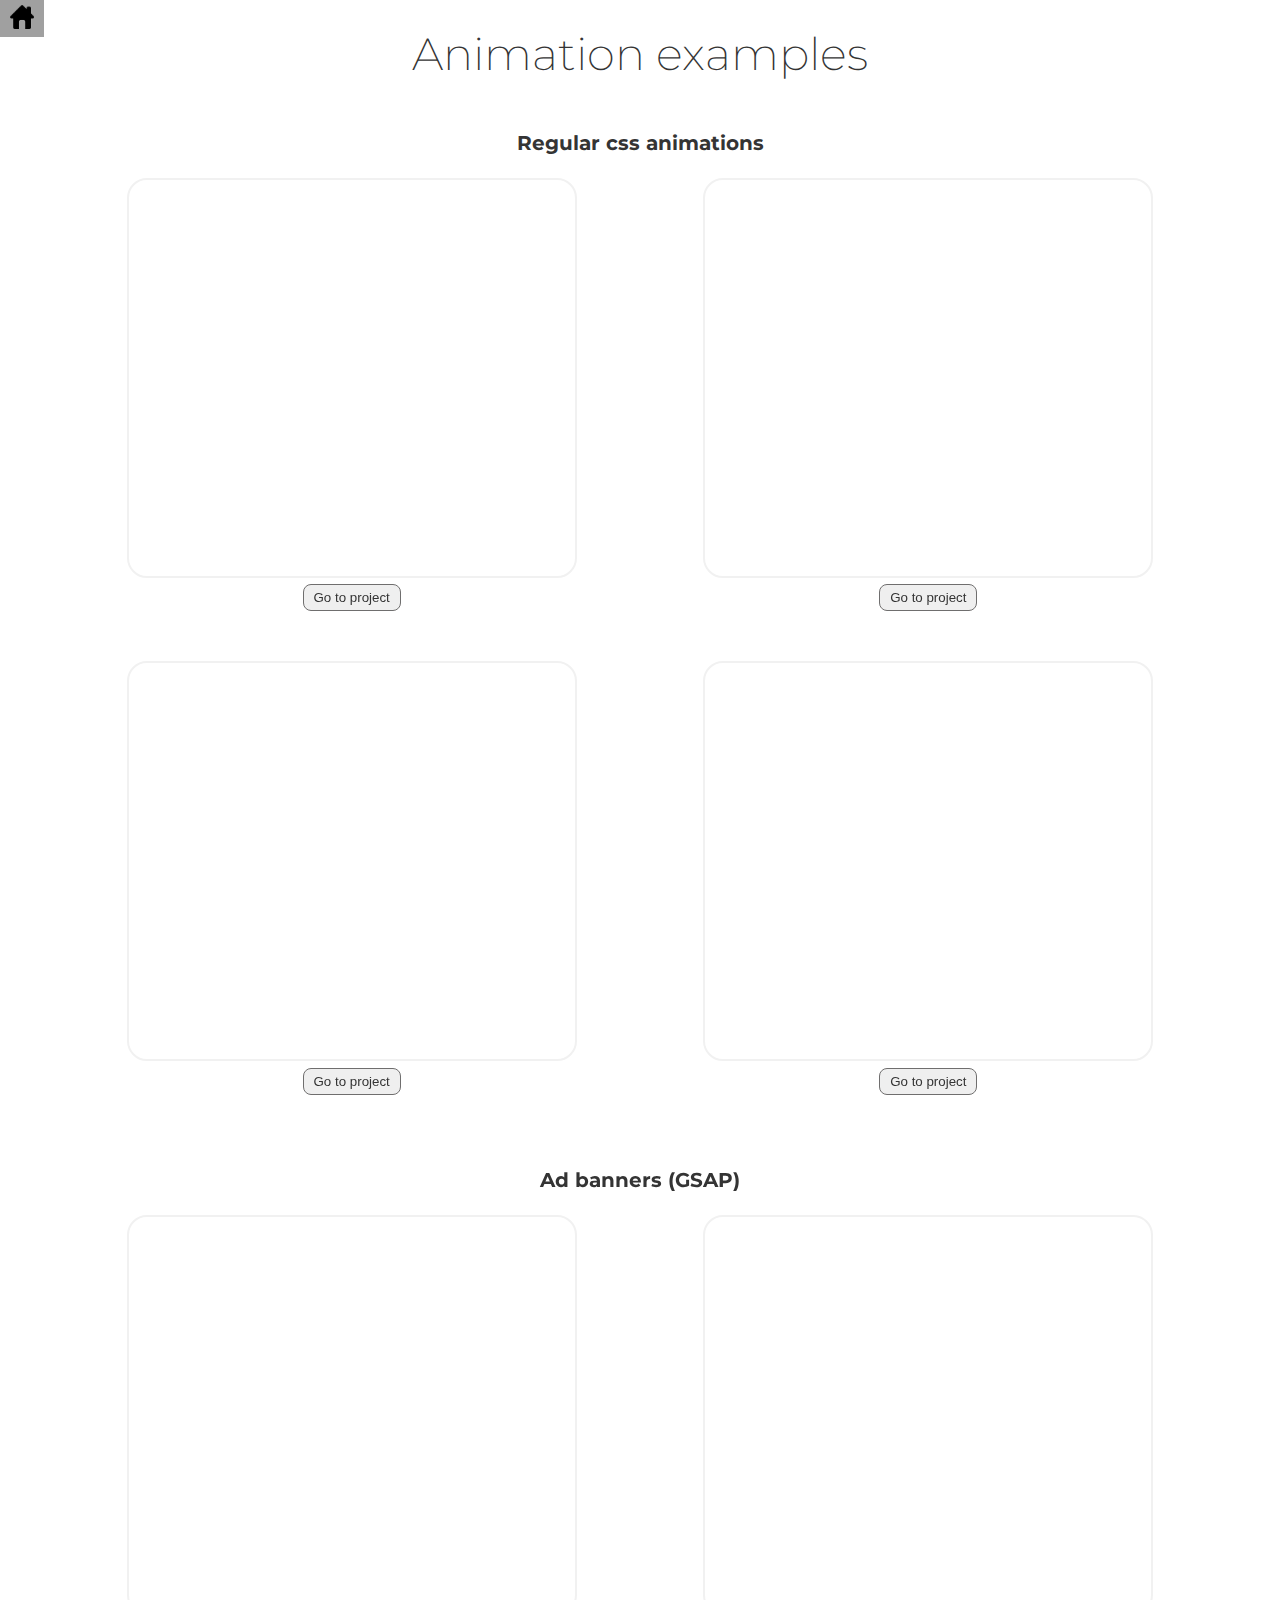
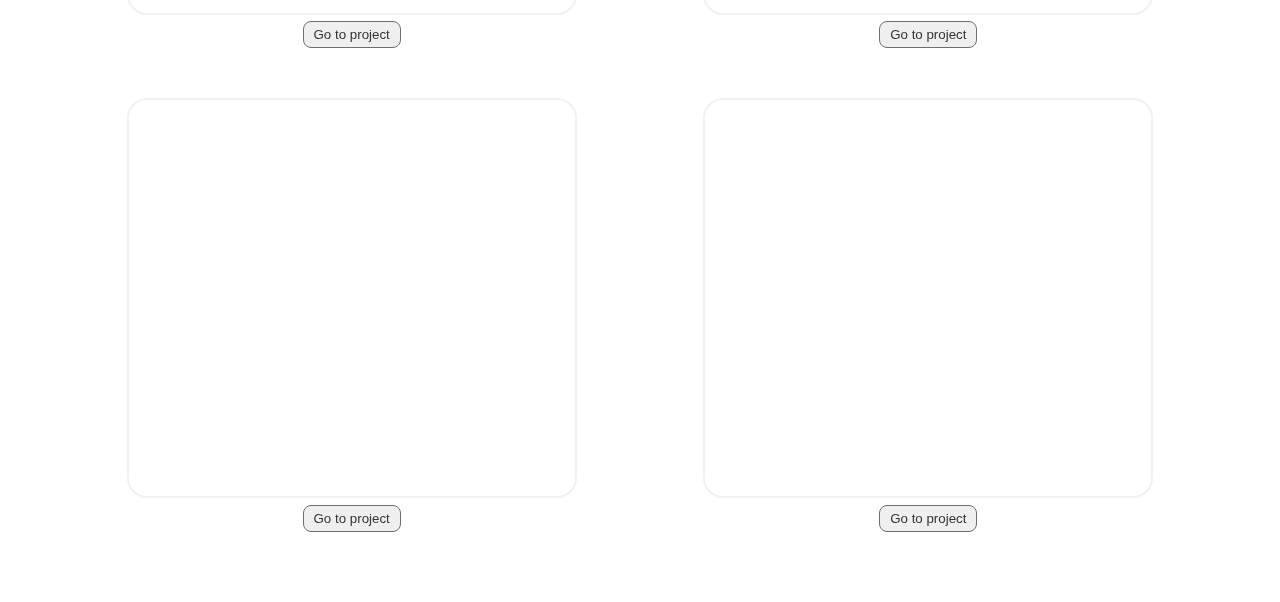
==== animations.html @ 22274b7c "root updated" ====
<!DOCTYPE html>
<html lang="en">
  <head>
    <meta charset="UTF-8">
    <meta name="viewport" content="width=device-width, initial-scale=1.0">
    <title>Francisco Vargas, Artist + Front-end Developer</title>
    <link rel="icon" href="favicon.ico">
    <link href="https://fonts.googleapis.com/css?family=Caveat|Montserrat:400,600&display=swap" rel="stylesheet">
    <link rel="stylesheet" href="css/styles.css">
  </head>
  <body>

      <section class="project-examples">
      <button class="returnToMain"><a href="index.html"><img src="images/home.png" width="24" height="24" alt="home"></a></button>
        <h2 class="center">Animation examples</h2>
        <h3 class="center">Regular css animations</h3>
        <div class="project-viewer-container">
          <div class="project-window">
            <iframe src="https://francisco-vargas.github.io/css-animations/CSS-menu/" height="400" width="450" title="Project window 1"></iframe>
            <button><a href="https://francisco-vargas.github.io/css-animations/CSS-menu/" target="_blank">Go to project</a></button>
          </div>
          <div class="project-window">
            <iframe src="https://francisco-vargas.github.io/css-animations/envelop-animation/" height="400" width="450" title="Project window 2"></iframe>
            <button><a href="https://francisco-vargas.github.io/css-animations/envelop-animation/" target="_blank">Go to project</a></button>
          </div>
        </div>
        <div class="project-viewer-container">
          <div class="project-window">
            <iframe src="https://francisco-vargas.github.io/css-animations/hover-effect-animation/" height="400" width="450" title="Project window 3"></iframe>
            <button><a href="https://francisco-vargas.github.io/css-animations/hover-effect-animation/" target="_blank">Go to project</a></button>
          </div>
          <div class="project-window">
            <iframe src="https://francisco-vargas.github.io/css-animations/keyframes/" height="400" width="450" title="Project window 4"></iframe>
            <button><a href="https://francisco-vargas.github.io/css-animations/keyframes/" target="_blank">Go to project</a></button>
          </div>
        </div>

        <h3 class="center">Ad banners (GSAP)</h3>
        <div class="project-viewer-container">
          <div class="project-window">
            <iframe src="https://francisco-vargas.github.io/ad-banners/GNS/" height="400" width="450" title="Project window 1"></iframe>
            <button><a href="https://francisco-vargas.github.io/ad-banners/GNS/" target="_blank">Go to project</a></button>
          </div>
          <div class="project-window">
            <iframe src="https://francisco-vargas.github.io/ad-banners/HR/" height="400" width="450" title="Project window 2"></iframe>
            <button><a href="https://francisco-vargas.github.io/ad-banners/HR/" target="_blank">Go to project</a></button>
          </div>
        </div>
        <div class="project-viewer-container">
          <div class="project-window">
            <iframe src="https://francisco-vargas.github.io/ad-banners/starbucks/" height="400" width="450" title="Project window 3"></iframe>
            <button><a href="https://francisco-vargas.github.io/ad-banners/starbucks/" target="_blank">Go to project</a></button>
          </div>
          <div class="project-window">
            <iframe src="https://francisco-vargas.github.io/ad-banners/music/" height="400" width="450" title="Project window 4"></iframe>
            <button><a href="https://francisco-vargas.github.io/ad-banners/music/" target="_blank">Go to project</a></button>
          </div>
        </div>
      
      
      </section>

    </body>
</html>
---- css/styles.css ----
/*
COLOR PALETTE
https://coolors.co/f7fff7-343434-2f3061-ffe66d-a1c6d7
#F7FFF7 - almost white
#343434 - dark gray - almost black
#2F3061 - blue dark
#FFE66D - yellow
#A1C6D7 - blue light
*/


/* Global styles
------------------------------------*/
html {
    box-sizing: border-box;
}
*, *:before, *:after {
    box-sizing: inherit;
    font-family:Verdana, Geneva, Tahoma, sans-serif;
}
body {
  color: #343434;
  margin: 0;
  padding: 0;
  font-family: 'Montserrat', sans-serif;
  font-size: 15px;
  line-height: 1.5;
}
h1, h2 {
     font-family: 'Montserrat', sans-serif;
     margin:0;
}
h1 {
     font-size: 80px;
     line-height: 1;
     font-weight: 800;
}
h2 {
     font-size: 45px;
     font-weight: 200;
}

h3 {
  font-family: 'Montserrat', sans-serif;
  font-size: 20px;
}
header h1 {
    text-shadow: 2px 3px black;
}
header h2 {
     margin: 30px 0;
}
.content-wrap {
  max-width: 800px;
  width: 85%;
  margin: 0 auto;
  padding: 60px 0;
}

h3 {
     margin-bottom: 0;
}
.center {
     text-align: center;
}

.item-details h3 + p {
     font-style: italic;
}

.item-details h3 ~ p {
     margin: 0;
}

.divider > section {
     border-bottom: 1px dashed #343434;
     padding: 25px 0;
}

.divider > section:last-of-type {
     border-bottom: none;
}

.align-right {
     text-align: right;
}
.stars {
    margin-left: 20px;
    display: inline-block;
    min-width: 80px;
}




/* Profile
------------------------------------*/
header {
  background: #2F3061;
  color: #F7FFF7;
}


/* Projects
------------------------------------*/
.projects {
  background: #F7FFF7;
}
.projects a {
  color: #2F3061;
}
.projects .btn {
  color: #F7FFF7;
  background: #2F3061;
  text-decoration: none;
  padding: 8px;
  border-radius: 4px;
  display: inline-block;
}
.projects .btn:hover {
  background: rgba(47, 48, 97, 80%);
}
.project-item {
     overflow: hidden;
}
.project-item h3 {
     margin-top: 0;
}
.project-item a {
     text-decoration: none;
}
.project-item a:hover{
     cursor: pointer;
     text-decoration: underline;
}

.project-examples {
    padding: 20px 0;
}
.project-examples .returnToMain{
    position: fixed;
    top: 0;
    left: 0;
    background-color: #d7d6d6;
    border: none;
    padding: 5px 10px;
}
.project-examples .returnToMain:hover {
     background-color: #a0a0a0;
}
.project-examples h2, .project-examples h3 {
     padding-bottom: 20px;
}
.project-viewer-container {
    display: flex;
    justify-content: space-evenly;
}
.project-window {
     margin-bottom: 50px;
}
.project-window iframe {
    border: 2px solid #f1f1f1;
    border-radius: 20px;
}
.project-window button {
     display: block;
     margin: 0 auto;
     border-radius: 8px;
     border: 1px solid #6f6e6e;
     padding: 5px 10px;
}
.project-window button:hover {
     background-color: #d7d6d6;
}
.project-window button a {
     color: #343434;
     text-decoration: none;
}


/* Work Experience
------------------------------------*/
.work-experience {
  background: #A1C6D7;
}


/* Education
------------------------------------*/
.education {
     background-color: #fbc002;
}
.education::before {
     content:'';
     position: absolute;
     background-image: url(../images/joanna-kosinska-unsplash.jpg);
     background-size: cover;
     background-position: top right;
     width: 100%;
     min-height: 620px;
}
.education p {
     width: 60%;
}
.content-wrap.item-details{
     position: relative;
}


/* Contact Info
------------------------------------*/
footer {
  position: relative;
  background: #2F3061;
  color: #F7FFF7;
}

.contact-list {
     list-style-type: none;
     padding: 0;
}

.contact-list a {
     padding: 15px;
     margin: 0 20px;
     display: inline-block;
     color: #fff;
     text-decoration: none;
}
.contact-list a:hover {
    text-decoration: underline;
}
.skills {
    width: 60%;
    margin: 0 auto;
}
.skill {
    display: flex;
    align-items: center;
    justify-content: space-between;
}
.illustrations {
    display: flex;
    justify-content: space-evenly;
    margin: 40px 0;
}
.progress-bar-bg {
     background-color: #f1f1f1;
     overflow: hidden;
     border-radius: 5px;
     width: 80%;
     height: 10px;

}
.progress-bar-color {
     background-color: #615efc;
     height: 10px;
     
     border-radius: 5px;  
}
.expert {
     width: 100%;
}
.proficient {
     width: 80%;
}
.familiar {
     width: 60%;
}
.beginner {
     width: 40%;
}
.starting {
     width: 20%;
}

.drawing img {
  opacity: 0.8; 
  cursor: pointer; 
}
.drawing img:hover {
  opacity: 1; 
}
.container {
  position: relative;
  display: none;
}
#imgtext {
  position: absolute;
  bottom: 15px;
  left: 15px;
  color: white;
  font-size: 20px;
}
#expandedImg {
    width: 75%;
    display: block;
    margin: 0 auto;
}
.fullSize {
  display: none;
}
.closebtn {
  position: absolute;
  top: 10px;
  right: 15px;
  border: 1px solid rgb(232, 114, 114);
  color: rgb(232, 114, 114);
  font-size: 35px;
  cursor: pointer;
  padding: 0 10px;
}

/* Responsive
------------------------------------*/
@media screen and (min-width:750px) {
     .job-item {
          display: grid;
          grid-template-columns: 1fr 2fr;
          column-gap: 20px;
     }
     header, footer {
          text-align: center;
     }
     .contact-list {
          display: flex;
          justify-content: center;
     }
}

@media screen and (max-width:768px) {
     header h2 {
          font-size: 35px;
          margin: 30px 0;
     }
     h1 {
          font-size: 75px;
          line-height: 1;
          margin-bottom: 20px;
     }
     .skills {
          width: 80%;
          margin: 0 auto;
     }
     .contact-list a {
          padding:5px;
     }
     .education::before {
          content:'';
          background-image: url(../images/joanna-kosinska-unsplash.jpg);
          opacity:0.3;
          min-height: 720px;
     }


}

@media screen and (max-width:450px) {
     header h1, header h2 {
          text-align: center;
     }
     header h1 {
          font-size: 65px;
     }
     header h2 {
          font-size: 30px;
          max-width: 310px;
          margin: 30px auto;
     }
     .skills {
          width: 100%;
     }
     .progress-bar-bg {
          width: 70%;
     }
     .drawing-main-container {
          display: flex;
          justify-content: space-around;
     }
     .illustrations {
          flex-direction: column;
     }
     .closebtn {
          top: -20px;
          right: 10px;
          font-size: 16px;
          padding: 0 6px;
     }
     .education::before {
          min-height: 900px;
     }
     .project-item img {
          display: block;
          margin: 0 auto;
          margin-bottom: 20px;
     }
     footer h2 {
          font-size: 35px;
     }
     footer {
          text-align: center;
     }
}
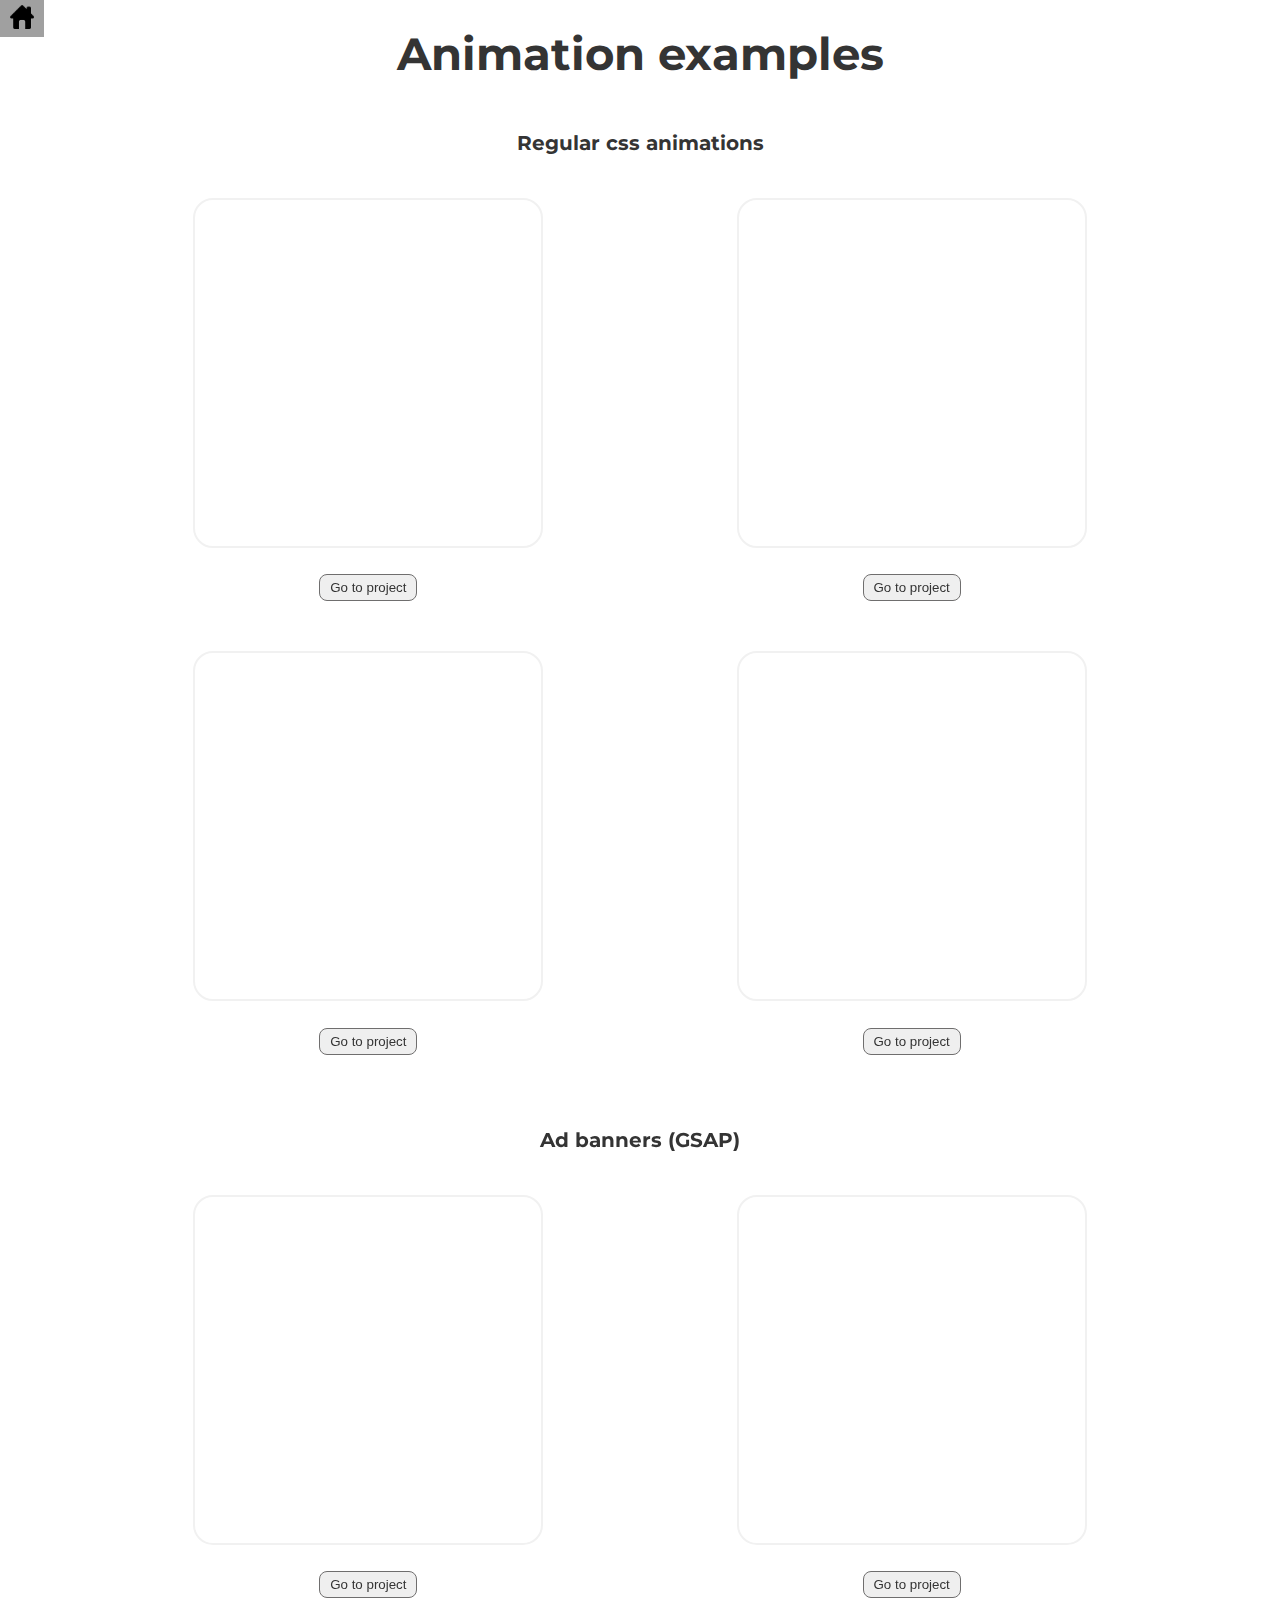
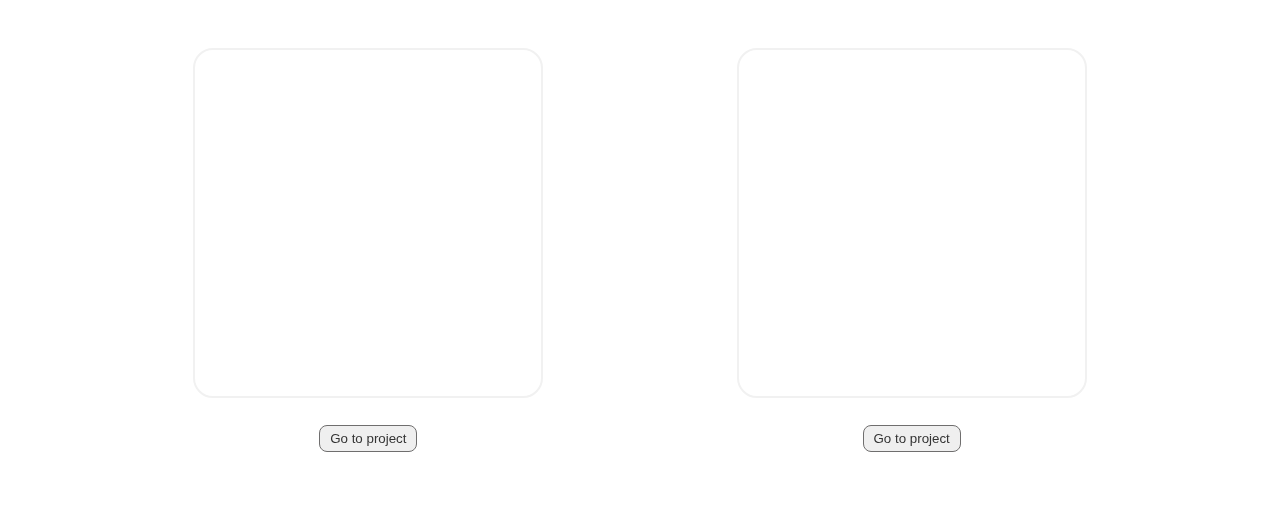
==== commit e57553bc: "mobile version 2" ====
--- a/animations.html
+++ b/animations.html
@@ -1,64 +1,155 @@
 <!DOCTYPE html>
 <html lang="en">
   <head>
-    <meta charset="UTF-8">
-    <meta name="viewport" content="width=device-width, initial-scale=1.0">
+    <meta charset="UTF-8" />
+    <meta name="viewport" content="width=device-width, initial-scale=1.0" />
     <title>Francisco Vargas, Artist + Front-end Developer</title>
-    <link rel="icon" href="favicon.ico">
-    <link href="https://fonts.googleapis.com/css?family=Caveat|Montserrat:400,600&display=swap" rel="stylesheet">
-    <link rel="stylesheet" href="css/styles.css">
+    <link rel="icon" href="favicon.ico" />
+    <link
+      href="https://fonts.googleapis.com/css?family=Caveat|Montserrat:400,600&display=swap"
+      rel="stylesheet"
+    />
+    <link rel="stylesheet" href="css/styles.css" />
   </head>
-  <body>
+  <body style="background-color: #fff">
+    <section class="project-examples">
+      <button class="returnToMain">
+        <a href="index.html"
+          ><img src="images/home.png" width="24" height="24" alt="home"
+        /></a>
+      </button>
+      <h2 class="center">Animation examples</h2>
+      <h3 class="center">Regular css animations</h3>
+      <div class="project-viewer-container">
+        <div class="project-window">
+          <iframe
+            src="https://francisco-vargas.github.io/css-animations/CSS-menu/"
+            height="350"
+            width="350"
+            title="Project window 1"
+          ></iframe>
+          <button>
+            <a
+              href="https://francisco-vargas.github.io/css-animations/CSS-menu/"
+              target="_blank"
+              >Go to project</a
+            >
+          </button>
+        </div>
+        <div class="project-window">
+          <iframe
+            src="https://francisco-vargas.github.io/css-animations/envelop-animation/"
+            height="350"
+            width="350"
+            title="Project window 2"
+          ></iframe>
+          <button>
+            <a
+              href="https://francisco-vargas.github.io/css-animations/envelop-animation/"
+              target="_blank"
+              >Go to project</a
+            >
+          </button>
+        </div>
+      </div>
+      <div class="project-viewer-container">
+        <div class="project-window">
+          <iframe
+            src="https://francisco-vargas.github.io/css-animations/hover-effect-animation/"
+            height="350"
+            width="350"
+            title="Project window 3"
+          ></iframe>
+          <button>
+            <a
+              href="https://francisco-vargas.github.io/css-animations/hover-effect-animation/"
+              target="_blank"
+              >Go to project</a
+            >
+          </button>
+        </div>
+        <div class="project-window">
+          <iframe
+            src="https://francisco-vargas.github.io/css-animations/keyframes/"
+            height="350"
+            width="350"
+            title="Project window 4"
+          ></iframe>
+          <button>
+            <a
+              href="https://francisco-vargas.github.io/css-animations/keyframes/"
+              target="_blank"
+              >Go to project</a
+            >
+          </button>
+        </div>
+      </div>
 
-      <section class="project-examples">
-      <button class="returnToMain"><a href="index.html"><img src="images/home.png" width="24" height="24" alt="home"></a></button>
-        <h2 class="center">Animation examples</h2>
-        <h3 class="center">Regular css animations</h3>
-        <div class="project-viewer-container">
-          <div class="project-window">
-            <iframe src="https://francisco-vargas.github.io/css-animations/CSS-menu/" height="400" width="450" title="Project window 1"></iframe>
-            <button><a href="https://francisco-vargas.github.io/css-animations/CSS-menu/" target="_blank">Go to project</a></button>
-          </div>
-          <div class="project-window">
-            <iframe src="https://francisco-vargas.github.io/css-animations/envelop-animation/" height="400" width="450" title="Project window 2"></iframe>
-            <button><a href="https://francisco-vargas.github.io/css-animations/envelop-animation/" target="_blank">Go to project</a></button>
-          </div>
+      <h3 class="center">Ad banners (GSAP)</h3>
+      <div class="project-viewer-container">
+        <div class="project-window">
+          <iframe
+            src="https://francisco-vargas.github.io/ad-banners/GNS/"
+            height="350"
+            width="350"
+            title="Project window 1"
+          ></iframe>
+          <button>
+            <a
+              href="https://francisco-vargas.github.io/ad-banners/GNS/"
+              target="_blank"
+              >Go to project</a
+            >
+          </button>
         </div>
-        <div class="project-viewer-container">
-          <div class="project-window">
-            <iframe src="https://francisco-vargas.github.io/css-animations/hover-effect-animation/" height="400" width="450" title="Project window 3"></iframe>
-            <button><a href="https://francisco-vargas.github.io/css-animations/hover-effect-animation/" target="_blank">Go to project</a></button>
-          </div>
-          <div class="project-window">
-            <iframe src="https://francisco-vargas.github.io/css-animations/keyframes/" height="400" width="450" title="Project window 4"></iframe>
-            <button><a href="https://francisco-vargas.github.io/css-animations/keyframes/" target="_blank">Go to project</a></button>
-          </div>
+        <div class="project-window">
+          <iframe
+            src="https://francisco-vargas.github.io/ad-banners/HR/"
+            height="350"
+            width="350"
+            title="Project window 2"
+          ></iframe>
+          <button>
+            <a
+              href="https://francisco-vargas.github.io/ad-banners/HR/"
+              target="_blank"
+              >Go to project</a
+            >
+          </button>
         </div>
-
-        <h3 class="center">Ad banners (GSAP)</h3>
-        <div class="project-viewer-container">
-          <div class="project-window">
-            <iframe src="https://francisco-vargas.github.io/ad-banners/GNS/" height="400" width="450" title="Project window 1"></iframe>
-            <button><a href="https://francisco-vargas.github.io/ad-banners/GNS/" target="_blank">Go to project</a></button>
-          </div>
-          <div class="project-window">
-            <iframe src="https://francisco-vargas.github.io/ad-banners/HR/" height="400" width="450" title="Project window 2"></iframe>
-            <button><a href="https://francisco-vargas.github.io/ad-banners/HR/" target="_blank">Go to project</a></button>
-          </div>
+      </div>
+      <div class="project-viewer-container">
+        <div class="project-window">
+          <iframe
+            src="https://francisco-vargas.github.io/ad-banners/starbucks/"
+            height="350"
+            width="350"
+            title="Project window 3"
+          ></iframe>
+          <button>
+            <a
+              href="https://francisco-vargas.github.io/ad-banners/starbucks/"
+              target="_blank"
+              >Go to project</a
+            >
+          </button>
         </div>
-        <div class="project-viewer-container">
-          <div class="project-window">
-            <iframe src="https://francisco-vargas.github.io/ad-banners/starbucks/" height="400" width="450" title="Project window 3"></iframe>
-            <button><a href="https://francisco-vargas.github.io/ad-banners/starbucks/" target="_blank">Go to project</a></button>
-          </div>
-          <div class="project-window">
-            <iframe src="https://francisco-vargas.github.io/ad-banners/music/" height="400" width="450" title="Project window 4"></iframe>
-            <button><a href="https://francisco-vargas.github.io/ad-banners/music/" target="_blank">Go to project</a></button>
-          </div>
+        <div class="project-window">
+          <iframe
+            src="https://francisco-vargas.github.io/ad-banners/music/"
+            height="350"
+            width="350"
+            title="Project window 4"
+          ></iframe>
+          <button>
+            <a
+              href="https://francisco-vargas.github.io/ad-banners/music/"
+              target="_blank"
+              >Go to project</a
+            >
+          </button>
         </div>
-      
-      
-      </section>
-
-    </body>
-</html>+      </div>
+    </section>
+  </body>
+</html>
--- a/css/styles.css
+++ b/css/styles.css
@@ -1,54 +1,215 @@
-/*
-COLOR PALETTE
-https://coolors.co/f7fff7-343434-2f3061-ffe66d-a1c6d7
-#F7FFF7 - almost white
-#343434 - dark gray - almost black
-#2F3061 - blue dark
-#FFE66D - yellow
-#A1C6D7 - blue light
-*/
-
-
 /* Global styles
 ------------------------------------*/
 html {
-    box-sizing: border-box;
-}
-*, *:before, *:after {
-    box-sizing: inherit;
-    font-family:Verdana, Geneva, Tahoma, sans-serif;
+  box-sizing: border-box;
+  scroll-behavior: smooth;
+}
+*,
+*:before,
+*:after {
+  box-sizing: border-box;
 }
 body {
+  background: rgba(58, 85, 149, 1);
   color: #343434;
   margin: 0;
   padding: 0;
-  font-family: 'Montserrat', sans-serif;
+  font-family: "Montserrat", sans-serif;
   font-size: 15px;
   line-height: 1.5;
 }
-h1, h2 {
-     font-family: 'Montserrat', sans-serif;
-     margin:0;
+h1,
+h2 {
+  font-family: "Montserrat", sans-serif;
+  margin: 0;
 }
 h1 {
-     font-size: 80px;
-     line-height: 1;
-     font-weight: 800;
+  font-size: 5rem;
+  margin-top: 60px;
+  line-height: 1;
+  font-weight: 800;
 }
 h2 {
-     font-size: 45px;
-     font-weight: 200;
+  font-size: 45px;
 }
 
 h3 {
-  font-family: 'Montserrat', sans-serif;
+  font-family: "Montserrat", sans-serif;
   font-size: 20px;
 }
+header {
+  position: relative;
+  z-index: 3;
+}
 header h1 {
-    text-shadow: 2px 3px black;
+  text-shadow: 2px 3px black;
 }
 header h2 {
-     margin: 30px 0;
+  margin: 30px 0;
+}
+a {
+  text-decoration: none;
+  list-style: none;
+}
+.light {
+  font-weight: 200;
+}
+.center {
+  text-align: center;
+}
+.white-bg {
+  background-color: #fff;
+}
+.hidden {
+  display: none;
+}
+.item-details h3 + p {
+  font-style: italic;
+}
+
+.item-details h3 ~ p {
+  margin: 0;
+}
+
+.divider > section {
+  border-bottom: 1px dashed #343434;
+  padding: 25px 0;
+}
+
+.divider > section:last-of-type {
+  border-bottom: none;
+}
+
+.align-right {
+  text-align: right;
+}
+.stars {
+  margin-left: 20px;
+  display: inline-block;
+  min-width: 80px;
+}
+
+/* Header
+------------------------------------*/
+header {
+  background: rgba(47, 48, 97, 1);
+  background: linear-gradient(
+    0deg,
+    rgba(47, 48, 97, 1) 0%,
+    rgba(58, 85, 149, 1) 100%
+  );
+  color: #f7fff7;
+}
+.top-menu-mobile {
+  position: absolute;
+  margin: 0;
+  width: 100%;
+  min-height: 85px;
+  z-index: 10;
+  display: flex;
+  justify-content: flex-end;
+}
+.menu-button-container {
+  display: flex;
+  position: relative;
+  margin-top: 20px;
+  margin-right: 20px;
+  width: 50px;
+  height: 50px;
+  justify-content: center;
+  align-items: center;
+  cursor: pointer;
+}
+.menu-button,
+.menu-button::before,
+.menu-button::after {
+  background-color: #fff;
+  position: absolute;
+  height: 4px;
+  width: 30px;
+  border-radius: 20px;
+}
+
+.menu-button::before {
+  content: "";
+  margin-top: -8px;
+  right: 0;
+}
+
+.menu-button::after {
+  content: "";
+  margin-top: 8px;
+  right: 0;
+}
+.menu-close-button {
+  font-size: 2rem;
+}
+.up-button-container {
+  position: fixed;
+  top: 380px;
+  right: 20px;
+  filter: drop-shadow(0px 1px 2px #000);
+  z-index: 2;
+}
+.mobile-links-container {
+  background: rgba(31, 52, 102, 0.9);
+  width: 100%;
+  padding: 20px 0;
+  position: absolute;
+  height: fit-content;
+}
+.mobile-links {
+  display: flex;
+  justify-content: center;
+  padding: 10px 0;
+}
+.mobile-links ul {
+  margin: 0;
+  padding: 0;
+  list-style: none;
+  font-size: 1.5rem;
+}
+.mobile-links ul li {
+  margin-bottom: 20px;
+}
+
+.top-menu-desktop {
+  background: rgba(58, 85, 149, 0.4);
+  padding: 20px;
+  position: fixed;
+  top: 0;
+  width: 100%;
+  z-index: 10;
+  display: none;
+}
+.desktop-links {
+  max-width: 800px;
+  position: relative;
+  display: flex;
+  justify-content: flex-end;
+  margin: 0 auto;
+}
+.top-menu-desktop:hover {
+  background: rgba(58, 85, 149, 0.8);
+}
+.top-menu-desktop img {
+  position: relative;
+  top: 5px;
+}
+.top-menu-desktop ul {
+  float: right;
+  margin: 0;
+  padding: 0;
+  list-style: none;
+}
+
+.top-menu-desktop ul li {
+  display: inline-block;
+  margin-right: 2rem;
+}
+.mobile-links ul li a,
+.top-menu-desktop ul li a {
+  color: #fff;
 }
 .content-wrap {
   max-width: 800px;
@@ -56,62 +217,33 @@
   margin: 0 auto;
   padding: 60px 0;
 }
-
-h3 {
-     margin-bottom: 0;
-}
-.center {
-     text-align: center;
-}
-
-.item-details h3 + p {
-     font-style: italic;
-}
-
-.item-details h3 ~ p {
-     margin: 0;
-}
-
-.divider > section {
-     border-bottom: 1px dashed #343434;
-     padding: 25px 0;
-}
-
-.divider > section:last-of-type {
-     border-bottom: none;
-}
-
-.align-right {
-     text-align: right;
-}
-.stars {
-    margin-left: 20px;
-    display: inline-block;
-    min-width: 80px;
-}
-
-
-
-
-/* Profile
-------------------------------------*/
-header {
-  background: #2F3061;
-  color: #F7FFF7;
-}
-
-
+.about-me {
+  /* padding: 80px 30px; */
+}
+.about-me img {
+  width: 256px;
+  text-align: center;
+  margin: 20px auto;
+  display: block;
+  border-radius: 50%;
+  border: 12px solid #2f3061;
+}
+.description {
+  max-width: 800px;
+  margin: 0 auto;
+  margin-top: 30px;
+}
 /* Projects
 ------------------------------------*/
 .projects {
-  background: #F7FFF7;
+  background: #f7fff7;
 }
 .projects a {
-  color: #2F3061;
+  color: #2f3061;
 }
 .projects .btn {
-  color: #F7FFF7;
-  background: #2F3061;
+  color: #f7fff7;
+  background: #2f3061;
   text-decoration: none;
   padding: 8px;
   border-radius: 4px;
@@ -121,165 +253,165 @@
   background: rgba(47, 48, 97, 80%);
 }
 .project-item {
-     overflow: hidden;
+  overflow: hidden;
 }
 .project-item h3 {
-     margin-top: 0;
+  margin-top: 0;
 }
 .project-item a {
-     text-decoration: none;
-}
-.project-item a:hover{
-     cursor: pointer;
-     text-decoration: underline;
+  text-decoration: none;
+}
+.project-item a:hover {
+  cursor: pointer;
+  text-decoration: underline;
 }
 
 .project-examples {
-    padding: 20px 0;
-}
-.project-examples .returnToMain{
-    position: fixed;
-    top: 0;
-    left: 0;
-    background-color: #d7d6d6;
-    border: none;
-    padding: 5px 10px;
+  padding: 20px 0;
+}
+.project-examples .returnToMain {
+  position: fixed;
+  top: 0;
+  left: 0;
+  background-color: #d7d6d6;
+  border: none;
+  padding: 5px 10px;
 }
 .project-examples .returnToMain:hover {
-     background-color: #a0a0a0;
-}
-.project-examples h2, .project-examples h3 {
-     padding-bottom: 20px;
+  background-color: #a0a0a0;
+}
+.project-examples h2,
+.project-examples h3 {
+  padding-bottom: 20px;
 }
 .project-viewer-container {
-    display: flex;
-    justify-content: space-evenly;
+  display: flex;
+  justify-content: space-evenly;
+  flex-direction: column;
+  align-items: center;
 }
 .project-window {
-     margin-bottom: 50px;
+  margin-bottom: 50px;
 }
 .project-window iframe {
-    border: 2px solid #f1f1f1;
-    border-radius: 20px;
+  border: 2px solid #f1f1f1;
+  border-radius: 20px;
 }
 .project-window button {
-     display: block;
-     margin: 0 auto;
-     border-radius: 8px;
-     border: 1px solid #6f6e6e;
-     padding: 5px 10px;
+  display: block;
+  margin: 0 auto;
+  margin-top: 20px;
+  border-radius: 8px;
+  border: 1px solid #6f6e6e;
+  padding: 5px 10px;
 }
 .project-window button:hover {
-     background-color: #d7d6d6;
+  background-color: #d7d6d6;
 }
 .project-window button a {
-     color: #343434;
-     text-decoration: none;
-}
-
+  color: #343434;
+  text-decoration: none;
+}
 
 /* Work Experience
 ------------------------------------*/
 .work-experience {
-  background: #A1C6D7;
-}
-
+  background: #a1c6d7;
+}
 
 /* Education
 ------------------------------------*/
 .education {
-     background-color: #fbc002;
+  background-color: #fbc002;
 }
 .education::before {
-     content:'';
-     position: absolute;
-     background-image: url(../images/joanna-kosinska-unsplash.jpg);
-     background-size: cover;
-     background-position: top right;
-     width: 100%;
-     min-height: 620px;
+  content: "";
+  position: absolute;
+  background-image: url(../images/joanna-kosinska-unsplash.jpg);
+  background-size: cover;
+  background-position: top right;
+  width: 100%;
+  min-height: 660px;
 }
 .education p {
-     width: 60%;
-}
-.content-wrap.item-details{
-     position: relative;
-}
-
+  width: 60%;
+}
+.content-wrap.item-details {
+  position: relative;
+}
 
 /* Contact Info
 ------------------------------------*/
 footer {
   position: relative;
-  background: #2F3061;
-  color: #F7FFF7;
+  background: #2f3061;
+  color: #f7fff7;
 }
 
 .contact-list {
-     list-style-type: none;
-     padding: 0;
+  list-style-type: none;
+  padding: 0;
 }
 
 .contact-list a {
-     padding: 15px;
-     margin: 0 20px;
-     display: inline-block;
-     color: #fff;
-     text-decoration: none;
+  padding: 15px;
+  margin: 0 20px;
+  display: inline-block;
+  color: #fff;
+  text-decoration: none;
 }
 .contact-list a:hover {
-    text-decoration: underline;
+  text-decoration: underline;
 }
 .skills {
-    width: 60%;
-    margin: 0 auto;
+  width: 60%;
+  margin: 0 auto;
 }
 .skill {
-    display: flex;
-    align-items: center;
-    justify-content: space-between;
+  display: flex;
+  align-items: center;
+  justify-content: space-between;
 }
 .illustrations {
-    display: flex;
-    justify-content: space-evenly;
-    margin: 40px 0;
+  display: flex;
+  justify-content: space-evenly;
+  margin: 40px 0;
 }
 .progress-bar-bg {
-     background-color: #f1f1f1;
-     overflow: hidden;
-     border-radius: 5px;
-     width: 80%;
-     height: 10px;
-
+  background-color: #f1f1f1;
+  overflow: hidden;
+  border-radius: 5px;
+  width: 80%;
+  height: 10px;
 }
 .progress-bar-color {
-     background-color: #615efc;
-     height: 10px;
-     
-     border-radius: 5px;  
+  background-color: #615efc;
+  height: 10px;
+
+  border-radius: 5px;
 }
 .expert {
-     width: 100%;
+  width: 100%;
 }
 .proficient {
-     width: 80%;
+  width: 80%;
 }
 .familiar {
-     width: 60%;
+  width: 60%;
 }
 .beginner {
-     width: 40%;
+  width: 40%;
 }
 .starting {
-     width: 20%;
+  width: 20%;
 }
 
 .drawing img {
-  opacity: 0.8; 
-  cursor: pointer; 
+  opacity: 0.8;
+  cursor: pointer;
 }
 .drawing img:hover {
-  opacity: 1; 
+  opacity: 1;
 }
 .container {
   position: relative;
@@ -293,9 +425,9 @@
   font-size: 20px;
 }
 #expandedImg {
-    width: 75%;
-    display: block;
-    margin: 0 auto;
+  width: 75%;
+  display: block;
+  margin: 0 auto;
 }
 .fullSize {
   display: none;
@@ -313,91 +445,106 @@
 
 /* Responsive
 ------------------------------------*/
-@media screen and (min-width:750px) {
-     .job-item {
-          display: grid;
-          grid-template-columns: 1fr 2fr;
-          column-gap: 20px;
-     }
-     header, footer {
-          text-align: center;
-     }
-     .contact-list {
-          display: flex;
-          justify-content: center;
-     }
-}
-
-@media screen and (max-width:768px) {
-     header h2 {
-          font-size: 35px;
-          margin: 30px 0;
-     }
-     h1 {
-          font-size: 75px;
-          line-height: 1;
-          margin-bottom: 20px;
-     }
-     .skills {
-          width: 80%;
-          margin: 0 auto;
-     }
-     .contact-list a {
-          padding:5px;
-     }
-     .education::before {
-          content:'';
-          background-image: url(../images/joanna-kosinska-unsplash.jpg);
-          opacity:0.3;
-          min-height: 720px;
-     }
-
-
-}
-
-@media screen and (max-width:450px) {
-     header h1, header h2 {
-          text-align: center;
-     }
-     header h1 {
-          font-size: 65px;
-     }
-     header h2 {
-          font-size: 30px;
-          max-width: 310px;
-          margin: 30px auto;
-     }
-     .skills {
-          width: 100%;
-     }
-     .progress-bar-bg {
-          width: 70%;
-     }
-     .drawing-main-container {
-          display: flex;
-          justify-content: space-around;
-     }
-     .illustrations {
-          flex-direction: column;
-     }
-     .closebtn {
-          top: -20px;
-          right: 10px;
-          font-size: 16px;
-          padding: 0 6px;
-     }
-     .education::before {
-          min-height: 900px;
-     }
-     .project-item img {
-          display: block;
-          margin: 0 auto;
-          margin-bottom: 20px;
-     }
-     footer h2 {
-          font-size: 35px;
-     }
-     footer {
-          text-align: center;
-     }
-}
+@media screen and (min-width: 769px) {
+  .top-menu-desktop {
+    display: block;
+  }
+  .top-menu-mobile {
+    display: none;
+  }
+  .up-button-container {
+    display: none;
+  }
+  .project-viewer-container {
+    flex-direction: row;
+  }
+}
+
+@media screen and (min-width: 750px) {
+  .job-item {
+    display: grid;
+    grid-template-columns: 1fr 2fr;
+    column-gap: 20px;
+  }
+  header,
+  footer {
+    text-align: center;
+  }
+  .contact-list {
+    display: flex;
+    justify-content: center;
+  }
+}
+
+@media screen and (max-width: 768px) {
+  header h2 {
+    font-size: 35px;
+    margin: 30px 0;
+  }
+  h1 {
+    font-size: 75px;
+    line-height: 1;
+    margin-bottom: 20px;
+  }
+  .skills {
+    width: 80%;
+    margin: 0 auto;
+  }
+  .contact-list a {
+    padding: 5px;
+  }
+  .education::before {
+    content: "";
+    background-image: url(../images/joanna-kosinska-unsplash.jpg);
+    opacity: 0.3;
+    min-height: 720px;
+  }
+}
+
+@media screen and (max-width: 450px) {
+  header h1,
+  header h2 {
+    text-align: center;
+  }
+  header h1 {
+    font-size: 3rem;
+  }
+  header h2 {
+    font-size: 30px;
+    max-width: 310px;
+    margin: 30px auto;
+  }
+  .skills {
+    width: 100%;
+  }
+  .progress-bar-bg {
+    width: 70%;
+  }
+  .drawing-main-container {
+    display: flex;
+    justify-content: space-around;
+  }
+  .illustrations {
+    flex-direction: column;
+  }
+  .closebtn {
+    top: -20px;
+    right: 10px;
+    font-size: 16px;
+    padding: 0 6px;
+  }
+  .education::before {
+    min-height: 900px;
+  }
+  .project-item img {
+    display: block;
+    margin: 0 auto;
+    margin-bottom: 20px;
+  }
+  footer h2 {
+    font-size: 35px;
+  }
+  footer {
+    text-align: center;
+  }
+}
